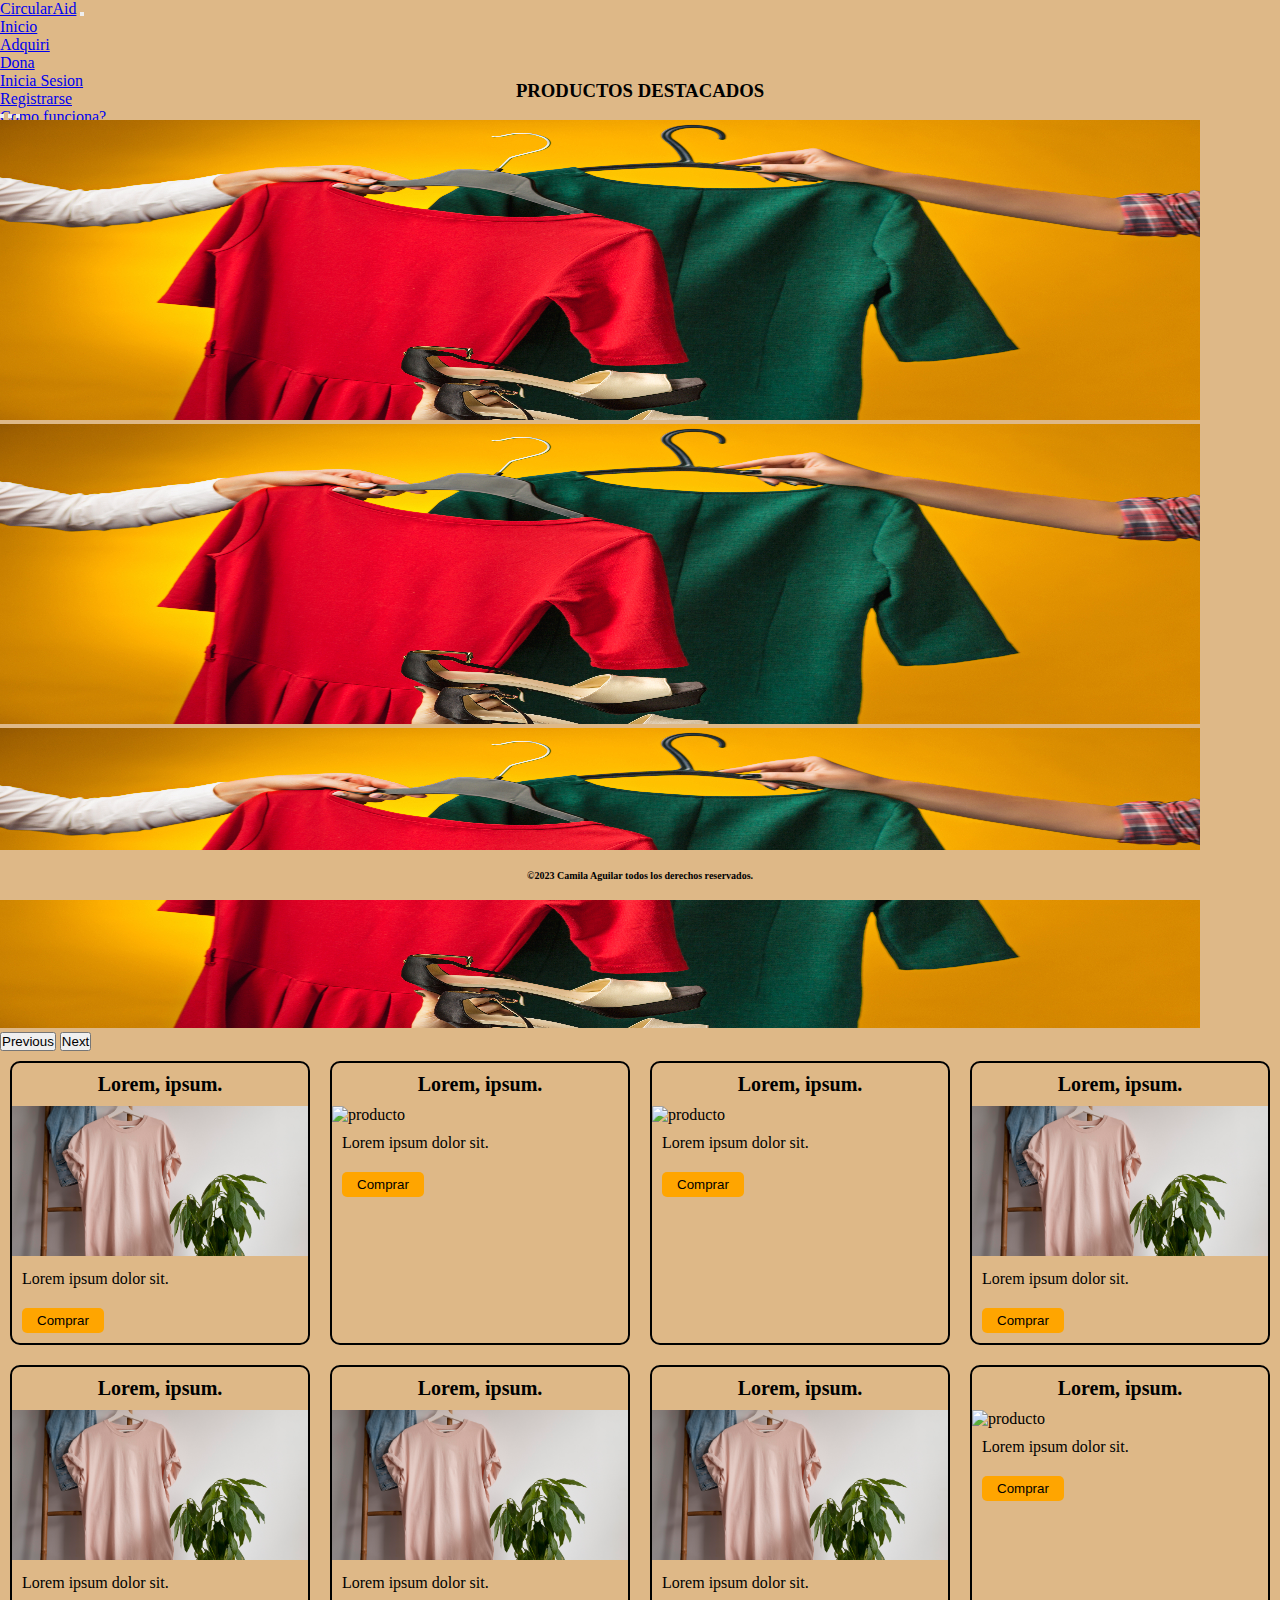
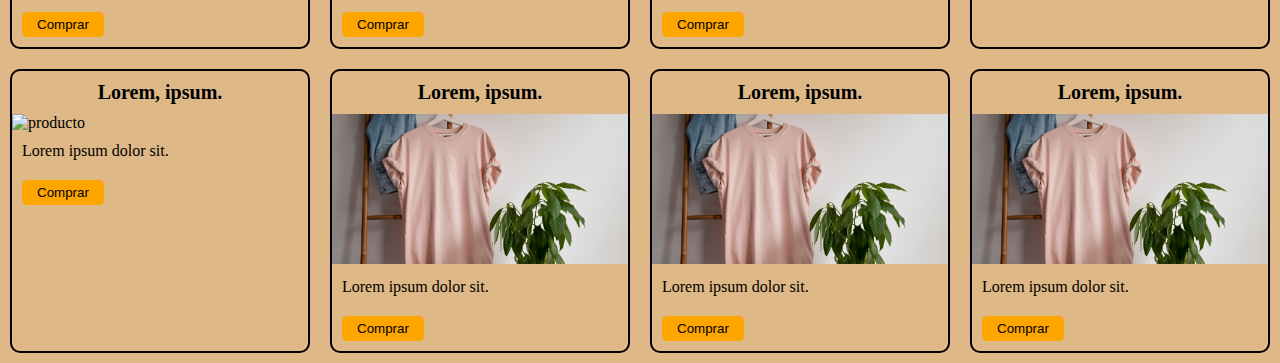
==== pages/adquiri.html @ c8d51c02 "subir proyecto" ====
<!DOCTYPE html>
<html lang="en">
<head>
    <meta charset="UTF-8">
    <meta http-equiv="X-UA-Compatible" content="IE=edge">
    <meta name="viewport" content="width=device-width, initial-scale=1.0">
    <title>Adquiri</title>
    <link rel="shortcut icon" href="../multimedia/Moda-1024x988 - copia.jpg" type="image/x-icon">
    <link href="https://cdn.jsdelivr.net/npm/bootstrap@5.3.0-alpha1/dist/css/bootstrap.min.css" rel="stylesheet" integrity="sha384-GLhlTQ8iRABdZLl6O3oVMWSktQOp6b7In1Zl3/Jr59b6EGGoI1aFkw7cmDA6j6gD" crossorigin="anonymous">
    <link rel="stylesheet" href="../css/style.css">
</head>
<body>
    <header> 
        <nav class="navbar navbar-expand-lg bg-burlywood fixed-top">
            <div class="container-fluid">
              <a class="navbar-brand text-white font-weight-bold" href="../index.html">CircularAid</a>
              <button class="navbar-toggler" type="button" data-bs-toggle="collapse" data-bs-target="#navbarNav" aria-controls="navbarNav" aria-expanded="false" aria-label="Toggle navigation">
                <span class="navbar-toggler-icon"></span>
              </button>
              <div class="collapse navbar-collapse bg-white" id="navbarNav">
                <ul class="navbar-nav d-flex align-items-end">
                    <li class="nav-item">
                        <a class="nav-link active" aria-current="page" href="../index.html">Inicio</a>
                    </li>
                    <li class="nav-item">
                        <a class="nav-link" href="./adquiri.html">Adquiri</a>
                    </li>
                    <li class="nav-item">
                        <a class="nav-link" href="./dona.html">Dona</a>
                    </li>
                    <li class="nav-item">
                        <a class="nav-link" href="./iniciosesion.html">Inicia Sesion</a>
                    </li>
                    <li class="nav-item">
                        <a class="nav-link" href="./registrarse.html">Registrarse</a>
                    </li>
                    <li class="nav-item">
                        <a class="nav-link" href="./comofunciona.html">Como funciona?</a>
                    </li>
                    <li class="nav-item">
                        <a class="nav-link" href="./contacto.html">Contacto</a>
                    </li>
                </ul>
              </div>
            </div>
          </nav>  
    </header>
    <main>
        <div  id="carouselExampleIndicators" class="carousel slide">
            <h3 class="destacados">PRODUCTOS DESTACADOS</h3>
            <div class="carousel-indicators">
              <button type="button" data-bs-target="#carouselExampleIndicators" data-bs-slide-to="0" class="active" aria-current="true" aria-label="Slide 1"></button>
              <button type="button" data-bs-target="#carouselExampleIndicators" data-bs-slide-to="1" aria-label="Slide 2"></button>
              <button type="button" data-bs-target="#carouselExampleIndicators" data-bs-slide-to="2" aria-label="Slide 3"></button>
            </div>
            <div class="carousel-inner">
              <div class="carousel-item active">
                <img src="../multimedia/img/carru3_2023-3-24_14_37_16.jpg" class="d-block w-100" alt="...">
              </div>
              <div class="carousel-item">
                <img src="../multimedia/img/carru3_2023-3-24_14_37_16.jpg" class="d-block w-100" alt="...">
              </div>
              <div class="carousel-item">
                <img src="../multimedia/img/carru3_2023-3-24_14_37_16.jpg" class="d-block w-100" alt="...">
              </div>
            </div>
            <button class="carousel-control-prev" type="button" data-bs-target="#carouselExampleIndicators" data-bs-slide="prev">
              <span class="carousel-control-prev-icon" aria-hidden="true"></span>
              <span class="visually-hidden">Previous</span>
            </button>
            <button class="carousel-control-next" type="button" data-bs-target="#carouselExampleIndicators" data-bs-slide="next">
              <span class="carousel-control-next-icon" aria-hidden="true"></span>
              <span class="visually-hidden">Next</span>
            </button>
        </div>
        <div class="productos row m-0 p-0">
            <div class="producto col-12 col-sm-6 col-lg-4">
                <h3>
                    Lorem, ipsum.
                </h3>
                <img src="../multimedia/moda-rapida-vs-moda-lenta-sostenible.jpg" alt="producto" width="140" height="130">
                <p>
                    Lorem ipsum dolor sit.
                </p>
                <button>Comprar</button>
            </div>
            <div class="producto1 col-12 col-sm-6 col-lg-4">
                <h3>
                    Lorem, ipsum.
                </h3>
                <img src="../multimedia/manos-femeninas-vestidos-nuevos-amarillo.jpg" alt="producto" width="140" height="130">
                <p>
                    Lorem ipsum dolor sit.

                </p>
                <button>Comprar</button>
            </div>
            <div class="producto2 col-12 col-sm-6 col-lg-4">
                <h3>
                    Lorem, ipsum.
                </h3>
                <img src="../multimedia/clasico-hombres-casual-trajes-accesorios-mesa.jpg" alt="producto" width="140" height="130">
                <p>
                    Lorem ipsum dolor sit.
                </p>
                <button>Comprar</button>
            </div>
            <div class="producto col-12 col-sm-6 col-lg-4">
                <h3>
                    Lorem, ipsum.
                </h3>
                <img src="../multimedia/moda-rapida-vs-moda-lenta-sostenible.jpg" alt="producto" width="140" height="130">
                <p>
                    Lorem ipsum dolor sit.
                </p>
                <button>Comprar</button>
            </div>
            <div class="producto col-12 col-sm-6 col-lg-4">
                    <h3>
                        Lorem, ipsum.
                    </h3>
                    <img src="../multimedia/moda-rapida-vs-moda-lenta-sostenible.jpg" alt="producto" width="140" height="130">
                    <p>
                        Lorem ipsum dolor sit.
                    </p>
                    <button>Comprar</button>
            </div>
            <div class="producto col-12 col-sm-6 col-lg-4">
                <h3>
                    Lorem, ipsum.
                </h3>
                <img src="../multimedia/moda-rapida-vs-moda-lenta-sostenible.jpg" alt="producto" width="140" height="130">
                <p>
                    Lorem ipsum dolor sit.
                </p>
                <button>Comprar</button>
            </div>
            <div class="producto col-12 col-sm-6 col-lg-4">
                <h3>
                    Lorem, ipsum.
                </h3>
                <img src="../multimedia/moda-rapida-vs-moda-lenta-sostenible.jpg" alt="producto" width="140" height="130">
                <p>
                    Lorem ipsum dolor sit.
                </p>
                <button>Comprar</button>
            </div>
            <div class="producto1 col-12 col-sm-6 col-lg-4">
                <h3>
                    Lorem, ipsum.
                </h3>
                <img src="../multimedia/manos-femeninas-vestidos-nuevos-amarillo.jpg" alt="producto" width="140" height="130">
                <p>
                    Lorem ipsum dolor sit.

                </p>
                <button>Comprar</button>
            </div>
            <div class="producto2 col-12 col-sm-6 col-lg-4">
                <h3>
                    Lorem, ipsum.
                </h3>
                <img src="../multimedia/clasico-hombres-casual-trajes-accesorios-mesa.jpg" alt="producto" width="140" height="130">
                <p>
                    Lorem ipsum dolor sit.
                </p>
                <button>Comprar</button>
            </div>
            <div class="producto col-12 col-sm-6 col-lg-4">
                <h3>
                    Lorem, ipsum.
                </h3>
                <img src="../multimedia/moda-rapida-vs-moda-lenta-sostenible.jpg" alt="producto" width="140" height="130">
                <p>
                    Lorem ipsum dolor sit.
                </p>
                <button>Comprar</button>
            </div>
            <div class="producto col-12 col-sm-6 col-lg-4">
                    <h3>
                        Lorem, ipsum.
                    </h3>
                    <img src="../multimedia/moda-rapida-vs-moda-lenta-sostenible.jpg" alt="producto" width="140" height="130">
                    <p>
                        Lorem ipsum dolor sit.
                    </p>
                    <button>Comprar</button>
            </div>
            <div class="producto col-12 col-sm-6 col-lg-4">
                <h3>
                    Lorem, ipsum.
                </h3>
                <img src="../multimedia/moda-rapida-vs-moda-lenta-sostenible.jpg" alt="producto" width="140" height="130">
                <p>
                    Lorem ipsum dolor sit.
                </p>
                <button>Comprar</button>
            </div>

        </div>
    </main>   
    <footer class="site-footer mx-auto">
        <h3>©2023 Camila Aguilar todos los derechos reservados.</h3>    
    </footer>
    <script src="https://cdn.jsdelivr.net/npm/bootstrap@5.3.0-alpha1/dist/js/bootstrap.bundle.min.js" integrity="sha384-w76AqPfDkMBDXo30jS1Sgez6pr3x5MlQ1ZAGC+nuZB+EYdgRZgiwxhTBTkF7CXvN" crossorigin="anonymous"></script>
</body>
</html>
---- css/style.css ----
*{
  margin: 0;
  padding: 0;
  box-sizing: border-box;
}
body{
background-color: burlywood;
margin-top: 0;
}
header{
  width: 100%;
  height: 80px;
  background-color: burlywood;
}

main{
  margin-top: 70px;
  width: 100%;
  height: auto;
  margin: 0;
  padding: 0;
}
footer{
  background-color: burlywood;
}


.video-container {
  position: relative;
  width: 100%;
  height: 0;
  padding-bottom: 37.5%; 
}

.video-container video {
  position: absolute;
  top: 0;
  left: 0;
  width: 100%;
  height: 100%;
  object-fit: cover;
}

.buttons {
  position: absolute;
  bottom: 0;
  left: 50%;
  transform: translateX(-50%);
}

.buttons a {
  margin-right: 10px;
}

.buttons a:last-child {
  margin-right: 0;
}

.buttons a.btn-outline-light {
  color: #fff;
  background-color: transparent;
  border-color: #fff;
}

.buttons a.btn-outline-light:hover {
  background-color: #fff;
  color: #000;
}

header .titulo{
  color:white;
  text-align: center;
  text-decoration: overline;
}

.destacados{
  color: black;
  text-align: center;
  text-decoration: double;
}


.carru{
  width: 100%;
  height: 300px;
}

.ig,
.fb,
.wpp,
.gmail{
  width: 30px;
  height: 30px;
}

.productos{
  display: flex;
  flex-wrap: wrap;
  justify-content: center;
}

.producto,
.producto1,
.producto2{
  width: 300px;
  margin: 10px;
  border-radius: 10px;
  border: 2px solid;
}
.producto img,
.producto1 img,
.producto2 img{
  width: 100%;
  height: 150px;
  object-fit: cover;
}

.producto h3,
.producto1 h3,
.producto2 h3{
  text-align: center;
  font-size: 20px;
  margin: 10px 0;
}

.producto p,
.producto1 p,
.producto2 p{
  padding: 10px;
}

.producto button,
.producto1 button,
.producto2 button{
  margin: 10px;
  padding: 5px 15px;
  background-color: orange;
  border: 0;
  border-radius: 5px;
  color: black;
}

footer h3{
  font-size: 10px;
}

.site-footer {
  background-color: burlywood;
  padding: 20px;
  text-align: center;
  position: fixed;
  bottom: 0;
  width: 100%;
  height: 50px;
}
@media (max-width: 767px) {
  .site-footer {
    position: relative;
  }
}

@media screen and (max-width: 768px) {
  main .container {
    padding: 0;
  }
  main .video-container {
    width: 100%;
    height: auto;
    overflow: hidden;
  }
  main .video-container video {
    width: 100%;
    height: auto;
    min-height: 50vh;
    object-fit: cover;
    display: block;
    margin: 0 auto;
  }
  main .buttons {
    display: flex;
    flex-wrap: wrap;
    justify-content: center;
    margin-top: 1rem;
  }
  main .buttons .btn {
    margin: 0.5rem;
    font-size: 0.8rem;
    padding: 0.5rem 1rem;
  }
}

@media screen and (min-width: 769px) {
  main .container {
    padding: 0;
    display: flex;
    flex-direction: column;
    align-items: center;
    justify-content: center;
    height: 100vh;
  }
  main .video-container {
    width: 100%;
    height: auto;
    overflow: hidden;
  }
  main .video-container video {
    width: 100%;
    height: auto;
    min-height: 50vh;
    object-fit: cover;
    display: block;
    margin: 0 auto;
  }
  main .buttons {
    display: flex;
    justify-content: center;
    margin-top: 1rem;
  }
  main .buttons .btn {
    margin: 0.5rem;
    font-size: 1.2rem;
    padding: 0.75rem 1.5rem;
  }
}

.map-container {
  position: relative;
  overflow: hidden;
  padding-top: 56.25%;
  max-width: 50%;
  margin: 0 auto;
}


.map-container iframe {
  position: absolute;
  top: 0;
  left: 0;
  width: 100%;
  height: 100%;
}
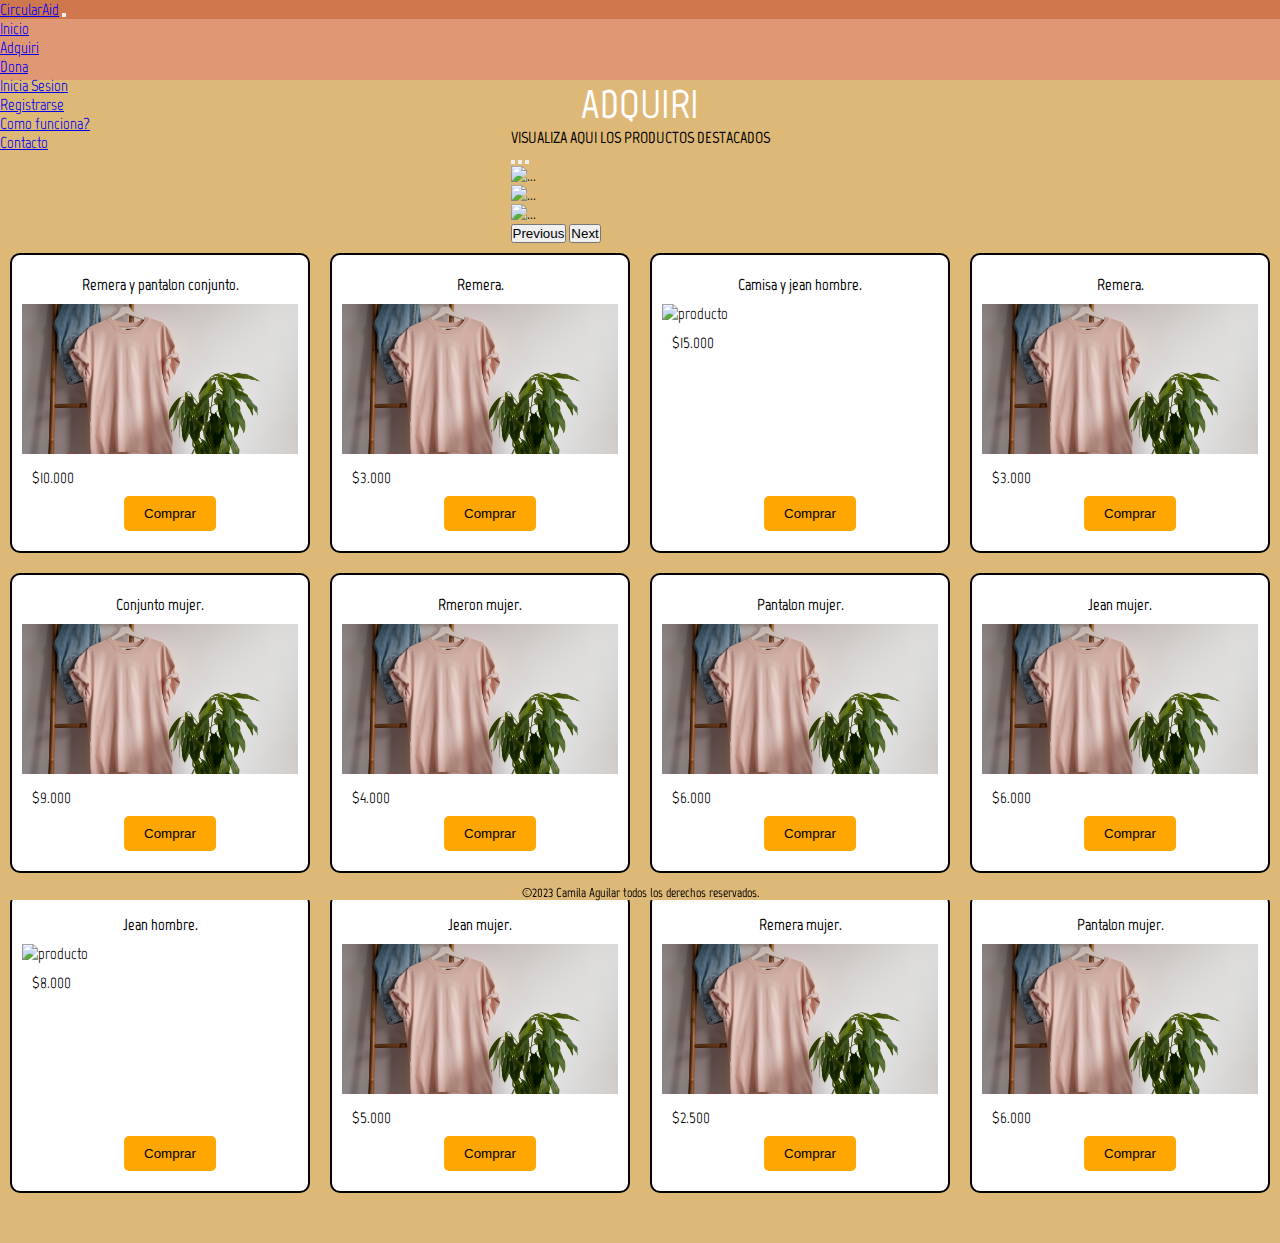
==== commit 2567a509: "ultimoscambios" ====
--- a/pages/adquiri.html
+++ b/pages/adquiri.html
@@ -5,6 +5,7 @@
     <meta http-equiv="X-UA-Compatible" content="IE=edge">
     <meta name="viewport" content="width=device-width, initial-scale=1.0">
     <title>Adquiri</title>
+    <meta name="description" content="Adquiri tu prenda favorita!!">
     <link rel="shortcut icon" href="../multimedia/Moda-1024x988 - copia.jpg" type="image/x-icon">
     <link href="https://cdn.jsdelivr.net/npm/bootstrap@5.3.0-alpha1/dist/css/bootstrap.min.css" rel="stylesheet" integrity="sha384-GLhlTQ8iRABdZLl6O3oVMWSktQOp6b7In1Zl3/Jr59b6EGGoI1aFkw7cmDA6j6gD" crossorigin="anonymous">
     <link rel="stylesheet" href="../css/style.css">
@@ -12,8 +13,8 @@
 <body>
     <header> 
         <nav class="navbar navbar-expand-lg bg-burlywood fixed-top">
-            <div class="container-fluid">
-              <a class="navbar-brand text-white font-weight-bold" href="../index.html">CircularAid</a>
+            <div class="container-fluid bg-white">
+              <a class="navbar-brand text-black font-weight-bold" href="../index.html">CircularAid</a>
               <button class="navbar-toggler" type="button" data-bs-toggle="collapse" data-bs-target="#navbarNav" aria-controls="navbarNav" aria-expanded="false" aria-label="Toggle navigation">
                 <span class="navbar-toggler-icon"></span>
               </button>
@@ -46,8 +47,13 @@
           </nav>  
     </header>
     <main>
+        <div class="row m-0 p-0">
+            <div class="col-md-12 text-center">
+              <h1>ADQUIRI</h1>
+            </div>
+        </div>
         <div  id="carouselExampleIndicators" class="carousel slide">
-            <h3 class="destacados">PRODUCTOS DESTACADOS</h3>
+            <h3 class="destacados text-lg">VISUALIZA AQUI LOS PRODUCTOS DESTACADOS</h3>
             <div class="carousel-indicators">
               <button type="button" data-bs-target="#carouselExampleIndicators" data-bs-slide-to="0" class="active" aria-current="true" aria-label="Slide 1"></button>
               <button type="button" data-bs-target="#carouselExampleIndicators" data-bs-slide-to="1" aria-label="Slide 2"></button>
@@ -55,13 +61,13 @@
             </div>
             <div class="carousel-inner">
               <div class="carousel-item active">
-                <img src="../multimedia/img/carru3_2023-3-24_14_37_16.jpg" class="d-block w-100" alt="...">
+                <img src="../multimedia/img/fotor_2023-4-18_16_15_54-min.jpg" class="d-block img-fluid" alt="...">
               </div>
               <div class="carousel-item">
-                <img src="../multimedia/img/carru3_2023-3-24_14_37_16.jpg" class="d-block w-100" alt="...">
+                <img src="../multimedia/img/fotor_2023-4-18_15_37_6.jpg" class="d-block img-fluid" alt="...">
               </div>
               <div class="carousel-item">
-                <img src="../multimedia/img/carru3_2023-3-24_14_37_16.jpg" class="d-block w-100" alt="...">
+                <img src="../multimedia/img/camisetablanca-min.jpg" class="d-block img-fluid" alt="...">
               </div>
             </div>
             <button class="carousel-control-prev" type="button" data-bs-target="#carouselExampleIndicators" data-bs-slide="prev">
@@ -76,123 +82,123 @@
         <div class="productos row m-0 p-0">
             <div class="producto col-12 col-sm-6 col-lg-4">
                 <h3>
-                    Lorem, ipsum.
-                </h3>
-                <img src="../multimedia/moda-rapida-vs-moda-lenta-sostenible.jpg" alt="producto" width="140" height="130">
-                <p>
-                    Lorem ipsum dolor sit.
+                    Remera y pantalon conjunto.
+                </h3>
+                <img src="../multimedia/moda-rapida-vs-moda-lenta-sostenible.jpg" alt="producto" width="140" height="130">
+                <p>
+                    $10.000
                 </p>
                 <button>Comprar</button>
             </div>
             <div class="producto1 col-12 col-sm-6 col-lg-4">
                 <h3>
-                    Lorem, ipsum.
-                </h3>
-                <img src="../multimedia/manos-femeninas-vestidos-nuevos-amarillo.jpg" alt="producto" width="140" height="130">
-                <p>
-                    Lorem ipsum dolor sit.
+                    Remera.
+                </h3>
+                <img src="../multimedia/moda-rapida-vs-moda-lenta-sostenible.jpg" alt="producto" width="140" height="130">
+                <p>
+                    $3.000
 
                 </p>
                 <button>Comprar</button>
             </div>
             <div class="producto2 col-12 col-sm-6 col-lg-4">
                 <h3>
-                    Lorem, ipsum.
+                    Camisa y jean hombre.
                 </h3>
                 <img src="../multimedia/clasico-hombres-casual-trajes-accesorios-mesa.jpg" alt="producto" width="140" height="130">
                 <p>
-                    Lorem ipsum dolor sit.
-                </p>
-                <button>Comprar</button>
-            </div>
-            <div class="producto col-12 col-sm-6 col-lg-4">
-                <h3>
-                    Lorem, ipsum.
-                </h3>
-                <img src="../multimedia/moda-rapida-vs-moda-lenta-sostenible.jpg" alt="producto" width="140" height="130">
-                <p>
-                    Lorem ipsum dolor sit.
+                    $15.000
+                </p>
+                <button>Comprar</button>
+            </div>
+            <div class="producto col-12 col-sm-6 col-lg-4">
+                <h3>
+                    Remera.
+                </h3>
+                <img src="../multimedia/moda-rapida-vs-moda-lenta-sostenible.jpg" alt="producto" width="140" height="130">
+                <p>
+                    $3.000
                 </p>
                 <button>Comprar</button>
             </div>
             <div class="producto col-12 col-sm-6 col-lg-4">
                     <h3>
-                        Lorem, ipsum.
+                        Conjunto mujer.
                     </h3>
                     <img src="../multimedia/moda-rapida-vs-moda-lenta-sostenible.jpg" alt="producto" width="140" height="130">
                     <p>
-                        Lorem ipsum dolor sit.
+                        $9.000
                     </p>
                     <button>Comprar</button>
             </div>
             <div class="producto col-12 col-sm-6 col-lg-4">
                 <h3>
-                    Lorem, ipsum.
-                </h3>
-                <img src="../multimedia/moda-rapida-vs-moda-lenta-sostenible.jpg" alt="producto" width="140" height="130">
-                <p>
-                    Lorem ipsum dolor sit.
-                </p>
-                <button>Comprar</button>
-            </div>
-            <div class="producto col-12 col-sm-6 col-lg-4">
-                <h3>
-                    Lorem, ipsum.
-                </h3>
-                <img src="../multimedia/moda-rapida-vs-moda-lenta-sostenible.jpg" alt="producto" width="140" height="130">
-                <p>
-                    Lorem ipsum dolor sit.
+                    Rmeron mujer.
+                </h3>
+                <img src="../multimedia/moda-rapida-vs-moda-lenta-sostenible.jpg" alt="producto" width="140" height="130">
+                <p>
+                    $4.000
+                </p>
+                <button>Comprar</button>
+            </div>
+            <div class="producto col-12 col-sm-6 col-lg-4">
+                <h3>
+                    Pantalon mujer.
+                </h3>
+                <img src="../multimedia/moda-rapida-vs-moda-lenta-sostenible.jpg" alt="producto" width="140" height="130">
+                <p>
+                    $6.000
                 </p>
                 <button>Comprar</button>
             </div>
             <div class="producto1 col-12 col-sm-6 col-lg-4">
                 <h3>
-                    Lorem, ipsum.
-                </h3>
-                <img src="../multimedia/manos-femeninas-vestidos-nuevos-amarillo.jpg" alt="producto" width="140" height="130">
-                <p>
-                    Lorem ipsum dolor sit.
+                    Jean mujer.
+                </h3>
+                <img src="../multimedia/moda-rapida-vs-moda-lenta-sostenible.jpg" alt="producto" width="140" height="130">
+                <p>
+                    $6.000
 
                 </p>
                 <button>Comprar</button>
             </div>
             <div class="producto2 col-12 col-sm-6 col-lg-4">
                 <h3>
-                    Lorem, ipsum.
+                    Jean hombre.
                 </h3>
                 <img src="../multimedia/clasico-hombres-casual-trajes-accesorios-mesa.jpg" alt="producto" width="140" height="130">
                 <p>
-                    Lorem ipsum dolor sit.
-                </p>
-                <button>Comprar</button>
-            </div>
-            <div class="producto col-12 col-sm-6 col-lg-4">
-                <h3>
-                    Lorem, ipsum.
-                </h3>
-                <img src="../multimedia/moda-rapida-vs-moda-lenta-sostenible.jpg" alt="producto" width="140" height="130">
-                <p>
-                    Lorem ipsum dolor sit.
+                    $8.000
+                </p>
+                <button>Comprar</button>
+            </div>
+            <div class="producto col-12 col-sm-6 col-lg-4">
+                <h3>
+                    Jean mujer.
+                </h3>
+                <img src="../multimedia/moda-rapida-vs-moda-lenta-sostenible.jpg" alt="producto" width="140" height="130">
+                <p>
+                    $5.000
                 </p>
                 <button>Comprar</button>
             </div>
             <div class="producto col-12 col-sm-6 col-lg-4">
                     <h3>
-                        Lorem, ipsum.
+                        Remera mujer.
                     </h3>
                     <img src="../multimedia/moda-rapida-vs-moda-lenta-sostenible.jpg" alt="producto" width="140" height="130">
                     <p>
-                        Lorem ipsum dolor sit.
+                        $2.500
                     </p>
                     <button>Comprar</button>
             </div>
             <div class="producto col-12 col-sm-6 col-lg-4">
                 <h3>
-                    Lorem, ipsum.
-                </h3>
-                <img src="../multimedia/moda-rapida-vs-moda-lenta-sostenible.jpg" alt="producto" width="140" height="130">
-                <p>
-                    Lorem ipsum dolor sit.
+                    Pantalon mujer.
+                </h3>
+                <img src="../multimedia/moda-rapida-vs-moda-lenta-sostenible.jpg" alt="producto" width="140" height="130">
+                <p>
+                    $6.000
                 </p>
                 <button>Comprar</button>
             </div>
--- a/css/style.css
+++ b/css/style.css
@@ -1,177 +1,83 @@
-*{
+@import url("https://fonts.googleapis.com/css2?family=Marvel&display=swap");
+* {
   margin: 0;
   padding: 0;
   box-sizing: border-box;
 }
-body{
-background-color: burlywood;
-margin-top: 0;
-}
-header{
+
+.navbar {
+  background-color: rgb(208, 120, 77);
+}
+.navbar .navbar-nav {
+  background-color: rgb(224, 152, 116);
+}
+
+body {
+  background-color: #deb877;
+  margin-top: 0;
+  position: relative;
+  padding-bottom: 40px;
+  font-family: "Marvel", sans-serif;
+}
+body h1 {
+  font-family: "Marvel", sans-serif;
+  font-size: 2.5rem;
+}
+body h2, body h3, body h4, body h5 {
+  font-family: "Marvel", sans-serif;
+  font-size: 1rem;
+}
+body p {
+  font-family: "Marvel", sans-serif;
+  font-size: 1rem;
+}
+body label {
+  font-family: "Marvel", sans-serif;
+  font-size: 1rem;
+}
+body .btn {
+  font-family: "Marvel", sans-serif;
+  font-size: 1rem;
+}
+body .nav-link {
+  font-family: "Marvel", sans-serif;
+}
+body .navbar-brand {
+  font-family: "Marvel", sans-serif;
+}
+
+header {
   width: 100%;
   height: 80px;
-  background-color: burlywood;
-}
-
-main{
-  margin-top: 70px;
-  width: 100%;
-  height: auto;
-  margin: 0;
-  padding: 0;
-}
-footer{
-  background-color: burlywood;
-}
-
-
-.video-container {
-  position: relative;
-  width: 100%;
-  height: 0;
-  padding-bottom: 37.5%; 
-}
-
-.video-container video {
-  position: absolute;
-  top: 0;
-  left: 0;
-  width: 100%;
-  height: 100%;
-  object-fit: cover;
-}
-
-.buttons {
-  position: absolute;
-  bottom: 0;
-  left: 50%;
-  transform: translateX(-50%);
-}
-
-.buttons a {
-  margin-right: 10px;
-}
-
-.buttons a:last-child {
-  margin-right: 0;
-}
-
-.buttons a.btn-outline-light {
-  color: #fff;
-  background-color: transparent;
-  border-color: #fff;
-}
-
-.buttons a.btn-outline-light:hover {
-  background-color: #fff;
-  color: #000;
-}
-
-header .titulo{
-  color:white;
-  text-align: center;
-  text-decoration: overline;
-}
-
-.destacados{
-  color: black;
-  text-align: center;
-  text-decoration: double;
-}
-
-
-.carru{
-  width: 100%;
-  height: 300px;
-}
-
-.ig,
-.fb,
-.wpp,
-.gmail{
-  width: 30px;
-  height: 30px;
-}
-
-.productos{
-  display: flex;
-  flex-wrap: wrap;
-  justify-content: center;
-}
-
-.producto,
-.producto1,
-.producto2{
-  width: 300px;
-  margin: 10px;
-  border-radius: 10px;
-  border: 2px solid;
-}
-.producto img,
-.producto1 img,
-.producto2 img{
-  width: 100%;
-  height: 150px;
-  object-fit: cover;
-}
-
-.producto h3,
-.producto1 h3,
-.producto2 h3{
-  text-align: center;
-  font-size: 20px;
-  margin: 10px 0;
-}
-
-.producto p,
-.producto1 p,
-.producto2 p{
-  padding: 10px;
-}
-
-.producto button,
-.producto1 button,
-.producto2 button{
-  margin: 10px;
-  padding: 5px 15px;
-  background-color: orange;
-  border: 0;
-  border-radius: 5px;
-  color: black;
-}
-
-footer h3{
-  font-size: 10px;
-}
-
-.site-footer {
-  background-color: burlywood;
-  padding: 20px;
-  text-align: center;
-  position: fixed;
-  bottom: 0;
-  width: 100%;
-  height: 50px;
-}
-@media (max-width: 767px) {
-  .site-footer {
-    position: relative;
-  }
+  background-color: #deb877;
+}
+header .titulo {
+  color: white;
+  text-align: center;
+}
+
+main {
+  width: 100%;
+  margin: 0px;
+  padding: 0px;
+  background-color: #deb877;
+  height: auto;
 }
 
 @media screen and (max-width: 768px) {
-  main .container {
-    padding: 0;
+  main {
+    min-height: 80vh;
   }
   main .video-container {
     width: 100%;
     height: auto;
     overflow: hidden;
+    min-height: 60vh;
   }
   main .video-container video {
     width: 100%;
     height: auto;
-    min-height: 50vh;
+    min-height: 60vh;
     object-fit: cover;
     display: block;
     margin: 0 auto;
@@ -188,56 +94,153 @@
     padding: 0.5rem 1rem;
   }
 }
-
-@media screen and (min-width: 769px) {
-  main .container {
-    padding: 0;
-    display: flex;
-    flex-direction: column;
-    align-items: center;
-    justify-content: center;
-    height: 100vh;
-  }
-  main .video-container {
+main {
+  display: flex;
+  flex-direction: column;
+  align-items: center;
+}
+main h1 {
+  text-align: center;
+  color: white;
+}
+main .image-container {
+  display: flex;
+  flex-direction: column;
+  justify-content: center;
+  align-items: center;
+  margin-top: 20px;
+  margin-bottom: 20px;
+}
+main .image-container img {
+  width: 100%;
+  height: auto;
+  max-width: 1000px;
+  max-height: 700px;
+}
+main .image-container .buttons {
+  display: flex;
+  flex-direction: row;
+  justify-content: center;
+  align-items: center;
+  margin-top: 20px;
+}
+main .image-container .buttons a {
+  margin-right: 10px;
+  margin-left: 10px;
+}
+
+.textex {
+  background-color: #f9b25b;
+  padding: 20px;
+  border-radius: 5px;
+  box-shadow: 0 0 10px rgba(0, 0, 0, 0.2);
+}
+
+@media (max-width: 767px) {
+  .img-fluid {
     width: 100%;
     height: auto;
-    overflow: hidden;
-  }
-  main .video-container video {
-    width: 100%;
-    height: auto;
-    min-height: 50vh;
-    object-fit: cover;
-    display: block;
-    margin: 0 auto;
-  }
-  main .buttons {
-    display: flex;
-    justify-content: center;
-    margin-top: 1rem;
-  }
-  main .buttons .btn {
-    margin: 0.5rem;
-    font-size: 1.2rem;
-    padding: 0.75rem 1.5rem;
-  }
-}
-
-.map-container {
+  }
+}
+.image-container img {
+  border-radius: 10px;
+}
+
+.destacados {
+  color: black;
+  text-align: center;
+  text-decoration: double;
+}
+
+.productos {
+  display: flex;
+  flex-wrap: wrap;
+  justify-content: center;
+}
+.productos .producto,
+.productos .producto1,
+.productos .producto2 {
+  width: 300px;
+  height: 300px;
+  background-color: white;
+  margin: 10px;
+  border-radius: 10px;
+  border: 2px solid;
+  padding: 10px;
+  padding-bottom: 50px;
   position: relative;
-  overflow: hidden;
-  padding-top: 56.25%;
-  max-width: 50%;
-  margin: 0 auto;
-}
-
-
-.map-container iframe {
+}
+.productos .producto img,
+.productos .producto1 img,
+.productos .producto2 img {
+  width: 100%;
+  height: 150px;
+  object-fit: cover;
+  transition: opacity 0.3s ease-in-out, transform 0.3s ease-in-out;
+}
+.productos .producto img:hover,
+.productos .producto1 img:hover,
+.productos .producto2 img:hover {
+  opacity: 0.8;
+  transform: scale(1.05);
+}
+.productos .producto h3,
+.productos .producto1 h3,
+.productos .producto2 h3 {
+  text-align: center;
+  margin: 10px 0;
+}
+.productos .producto p,
+.productos .producto1 p,
+.productos .producto2 p {
+  padding: 10px;
+}
+.productos .producto button,
+.productos .producto1 button,
+.productos .producto2 button {
+  background-color: hsl(39, 100%, 50%);
+  color: black;
   position: absolute;
-  top: 0;
-  left: 0;
-  width: 100%;
-  height: 100%;
-}
-
-
+  bottom: 10px;
+  left: 50%;
+  transform: translateX(-50%);
+}
+
+.site-footer {
+  margin-top: 20px;
+  margin-bottom: 20px;
+  background-color: #deb877;
+  padding: 0px;
+  margin: 0px;
+  text-align: center;
+  position: fixed;
+  bottom: 0;
+  width: 100%;
+  height: auto;
+}
+.site-footer h3 {
+  font-size: 13px;
+}
+.site-footer .ig,
+.site-footer .fb,
+.site-footer .wpp,
+.site-footer .gmail {
+  width: 25px;
+  height: auto;
+}
+
+@media (max-width: 767px) {
+  .site-footer {
+    position: relative;
+  }
+}
+.productos .producto button,
+.productos .producto1 button,
+.productos .producto2 button {
+  border: none;
+  padding: 10px 20px;
+  margin: 10px;
+  border-radius: 5px;
+}
+
+/*# sourceMappingURL=style.css.map */
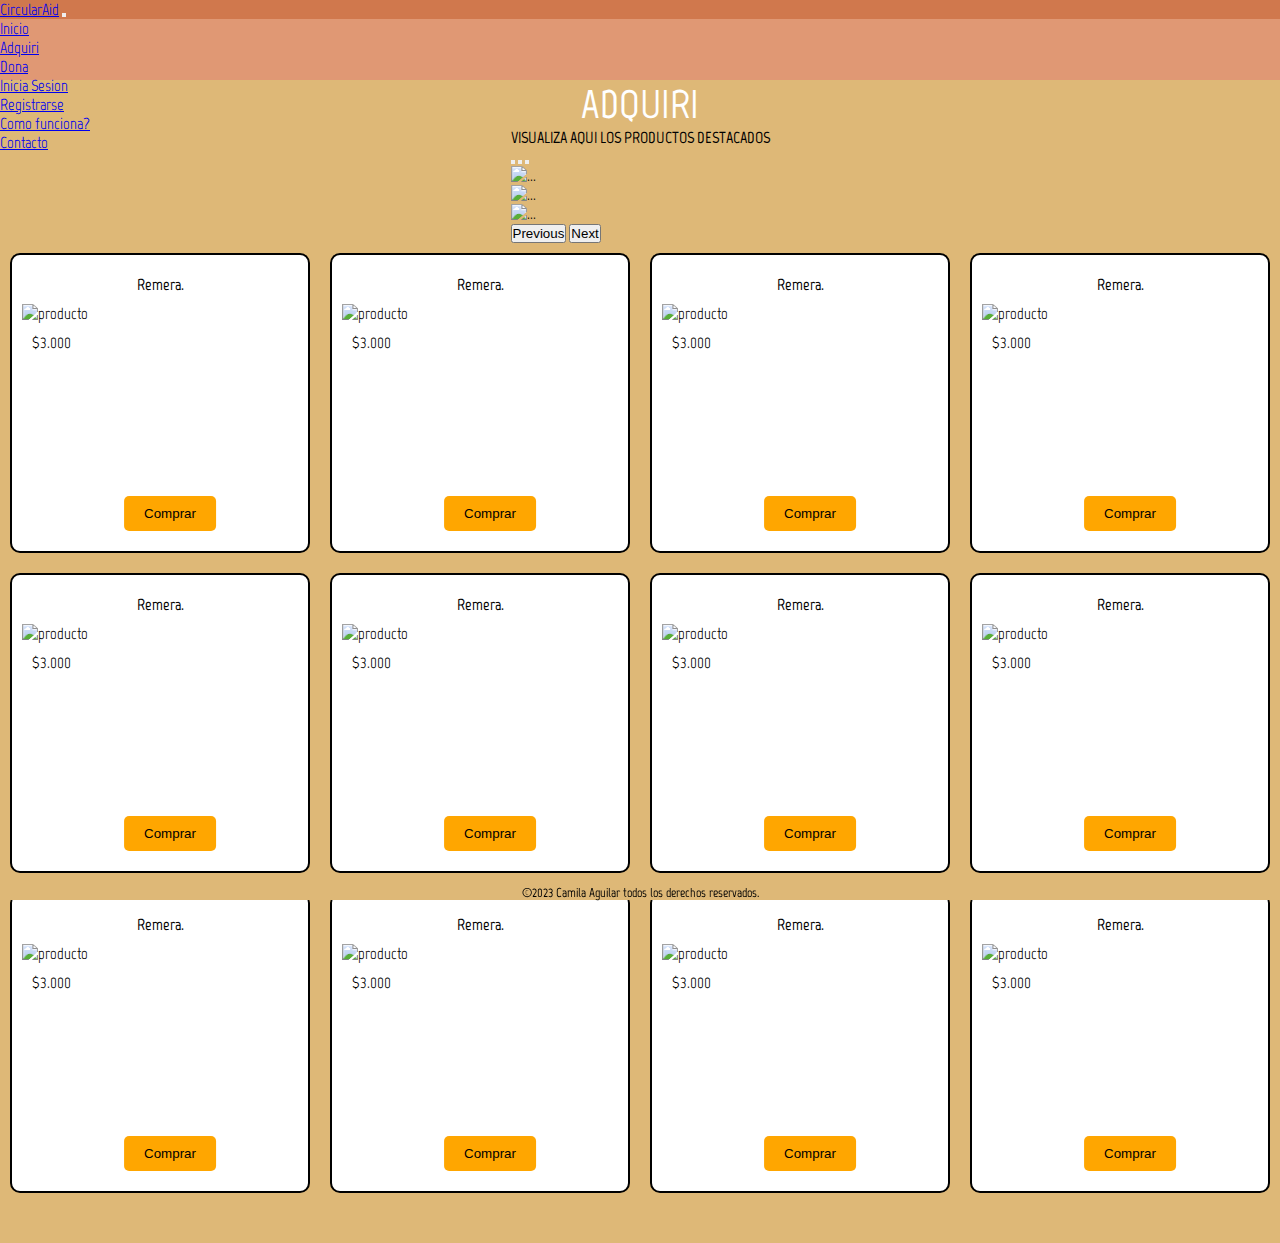
==== commit 26a05b31: "ultimoscambios7" ====
--- a/pages/adquiri.html
+++ b/pages/adquiri.html
@@ -64,7 +64,7 @@
                 <img src="../multimedia/img/fotor_2023-4-18_16_15_54-min.jpg" class="d-block img-fluid" alt="...">
               </div>
               <div class="carousel-item">
-                <img src="../multimedia/img/fotor_2023-4-18_15_37_6.jpg" class="d-block img-fluid" alt="...">
+                <img src="../multimedia/img/fotor_2023-4-18_15_53_58.jpg" class="d-block img-fluid" alt="...">
               </div>
               <div class="carousel-item">
                 <img src="../multimedia/img/camisetablanca-min.jpg" class="d-block img-fluid" alt="...">
@@ -82,11 +82,11 @@
         <div class="productos row m-0 p-0">
             <div class="producto col-12 col-sm-6 col-lg-4">
                 <h3>
-                    Remera y pantalon conjunto.
-                </h3>
-                <img src="../multimedia/moda-rapida-vs-moda-lenta-sostenible.jpg" alt="producto" width="140" height="130">
-                <p>
-                    $10.000
+                    Remera.
+                </h3>
+                <img src="../multimedia/img/fotor_2023-4-18_15_53_58.jpg" alt="producto" width="140" height="130">
+                <p>
+                    $3.000
                 </p>
                 <button>Comprar</button>
             </div>
@@ -94,7 +94,7 @@
                 <h3>
                     Remera.
                 </h3>
-                <img src="../multimedia/moda-rapida-vs-moda-lenta-sostenible.jpg" alt="producto" width="140" height="130">
+                <img src="../multimedia/img/camisetablanca-min.jpg" alt="producto" width="140" height="130">
                 <p>
                     $3.000
 
@@ -103,19 +103,19 @@
             </div>
             <div class="producto2 col-12 col-sm-6 col-lg-4">
                 <h3>
-                    Camisa y jean hombre.
-                </h3>
-                <img src="../multimedia/clasico-hombres-casual-trajes-accesorios-mesa.jpg" alt="producto" width="140" height="130">
-                <p>
-                    $15.000
-                </p>
-                <button>Comprar</button>
-            </div>
-            <div class="producto col-12 col-sm-6 col-lg-4">
-                <h3>
-                    Remera.
-                </h3>
-                <img src="../multimedia/moda-rapida-vs-moda-lenta-sostenible.jpg" alt="producto" width="140" height="130">
+                    Remera.
+                </h3>
+                <img src="../multimedia/img/fotor_2023-4-18_15_53_58.jpg" alt="producto" width="140" height="130">
+                <p>
+                    $3.000
+                </p>
+                <button>Comprar</button>
+            </div>
+            <div class="producto col-12 col-sm-6 col-lg-4">
+                <h3>
+                    Remera.
+                </h3>
+                <img src="../multimedia/img/camisetablanca-min.jpg" alt="producto" width="140" height="130">
                 <p>
                     $3.000
                 </p>
@@ -123,82 +123,82 @@
             </div>
             <div class="producto col-12 col-sm-6 col-lg-4">
                     <h3>
-                        Conjunto mujer.
+                        Remera.
                     </h3>
-                    <img src="../multimedia/moda-rapida-vs-moda-lenta-sostenible.jpg" alt="producto" width="140" height="130">
+                    <img src="../multimedia/img/fotor_2023-4-18_15_53_58.jpg" alt="producto" width="140" height="130">
                     <p>
-                        $9.000
+                        $3.000
                     </p>
                     <button>Comprar</button>
             </div>
             <div class="producto col-12 col-sm-6 col-lg-4">
                 <h3>
-                    Rmeron mujer.
-                </h3>
-                <img src="../multimedia/moda-rapida-vs-moda-lenta-sostenible.jpg" alt="producto" width="140" height="130">
-                <p>
-                    $4.000
-                </p>
-                <button>Comprar</button>
-            </div>
-            <div class="producto col-12 col-sm-6 col-lg-4">
-                <h3>
-                    Pantalon mujer.
-                </h3>
-                <img src="../multimedia/moda-rapida-vs-moda-lenta-sostenible.jpg" alt="producto" width="140" height="130">
-                <p>
-                    $6.000
+                    Remera.
+                </h3>
+                <img src="../multimedia/img/camisetablanca-min.jpg" alt="producto" width="140" height="130">
+                <p>
+                    $3.000
+                </p>
+                <button>Comprar</button>
+            </div>
+            <div class="producto col-12 col-sm-6 col-lg-4">
+                <h3>
+                    Remera.
+                </h3>
+                <img src="../multimedia/img/fotor_2023-4-18_15_53_58.jpg" alt="producto" width="140" height="130">
+                <p>
+                    $3.000
                 </p>
                 <button>Comprar</button>
             </div>
             <div class="producto1 col-12 col-sm-6 col-lg-4">
                 <h3>
-                    Jean mujer.
-                </h3>
-                <img src="../multimedia/moda-rapida-vs-moda-lenta-sostenible.jpg" alt="producto" width="140" height="130">
-                <p>
-                    $6.000
+                    Remera.
+                </h3>
+                <img src="../multimedia/img/camisetablanca-min.jpg" alt="producto" width="140" height="130">
+                <p>
+                    $3.000
 
                 </p>
                 <button>Comprar</button>
             </div>
             <div class="producto2 col-12 col-sm-6 col-lg-4">
                 <h3>
-                    Jean hombre.
-                </h3>
-                <img src="../multimedia/clasico-hombres-casual-trajes-accesorios-mesa.jpg" alt="producto" width="140" height="130">
-                <p>
-                    $8.000
-                </p>
-                <button>Comprar</button>
-            </div>
-            <div class="producto col-12 col-sm-6 col-lg-4">
-                <h3>
-                    Jean mujer.
-                </h3>
-                <img src="../multimedia/moda-rapida-vs-moda-lenta-sostenible.jpg" alt="producto" width="140" height="130">
-                <p>
-                    $5.000
+                    Remera.
+                </h3>
+                <img src="../multimedia/img/fotor_2023-4-18_15_53_58.jpg" alt="producto" width="140" height="130">
+                <p>
+                    $3.000
+                </p>
+                <button>Comprar</button>
+            </div>
+            <div class="producto col-12 col-sm-6 col-lg-4">
+                <h3>
+                    Remera.
+                </h3>
+                <img src="../multimedia/img/camisetablanca-min.jpg" alt="producto" width="140" height="130">
+                <p>
+                    $3.000
                 </p>
                 <button>Comprar</button>
             </div>
             <div class="producto col-12 col-sm-6 col-lg-4">
                     <h3>
-                        Remera mujer.
+                        Remera.
                     </h3>
-                    <img src="../multimedia/moda-rapida-vs-moda-lenta-sostenible.jpg" alt="producto" width="140" height="130">
+                    <img src="../multimedia/img/fotor_2023-4-18_15_53_58.jpg" alt="producto" width="140" height="130">
                     <p>
-                        $2.500
+                        $3.000
                     </p>
                     <button>Comprar</button>
             </div>
             <div class="producto col-12 col-sm-6 col-lg-4">
                 <h3>
-                    Pantalon mujer.
-                </h3>
-                <img src="../multimedia/moda-rapida-vs-moda-lenta-sostenible.jpg" alt="producto" width="140" height="130">
-                <p>
-                    $6.000
+                    Remera.
+                </h3>
+                <img src="../multimedia/img/fotor_2023-4-18_15_53_58.jpg" alt="producto" width="140" height="130">
+                <p>
+                    $3.000
                 </p>
                 <button>Comprar</button>
             </div>
